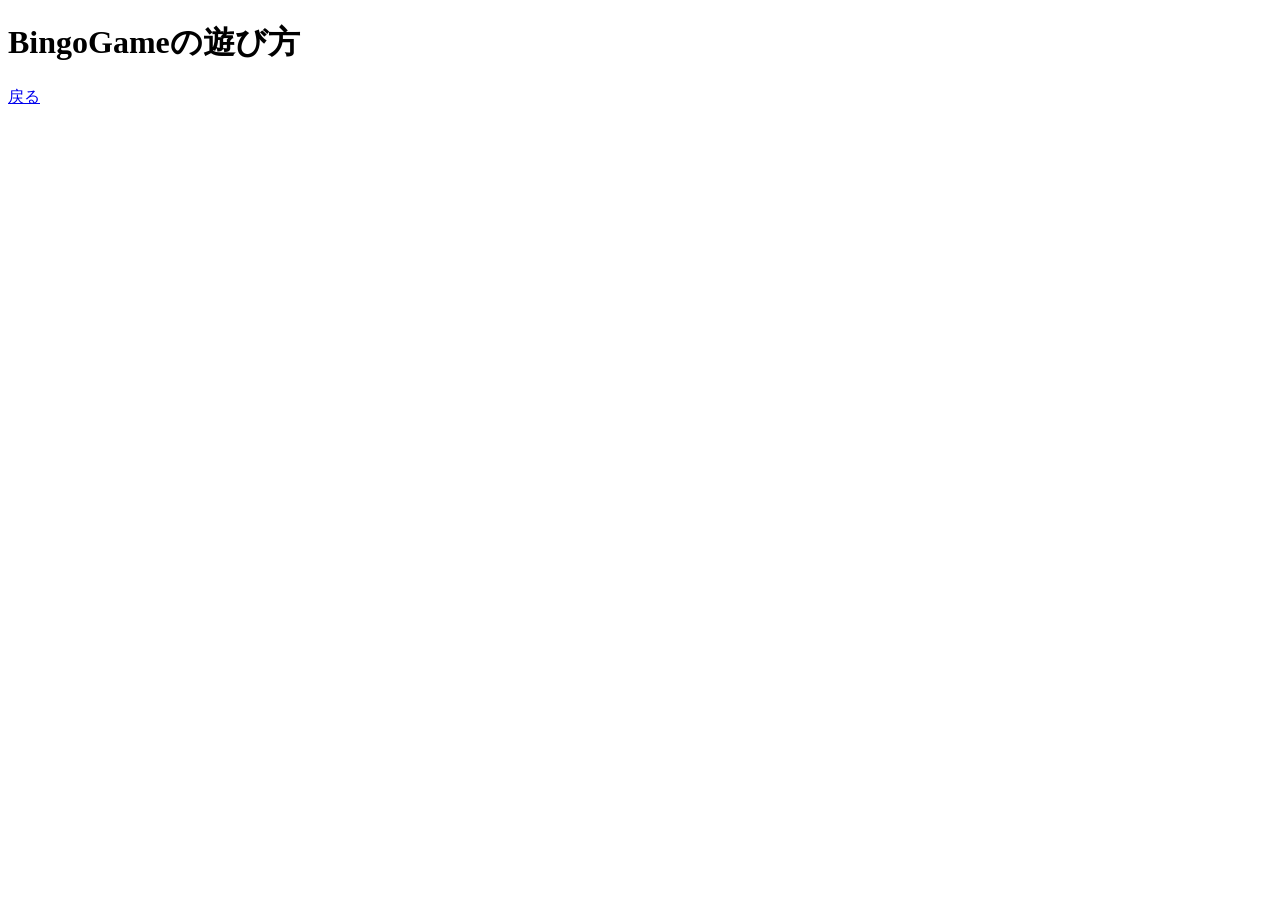
==== usage.html @ 59c3a4e4 "update files" ====
<!DOCTYPE html>
<html lang="en">
<head>
  <meta charset="UTF-8">
  <meta name="viewport" content="width=device-width, initial-scale=1.0">
  <title>遊び方 | BingoGame</title>
</head>
<body>
  <h1>BingoGameの遊び方</h1>
  <a href="./index.html">戻る</a>
</body>
</html>
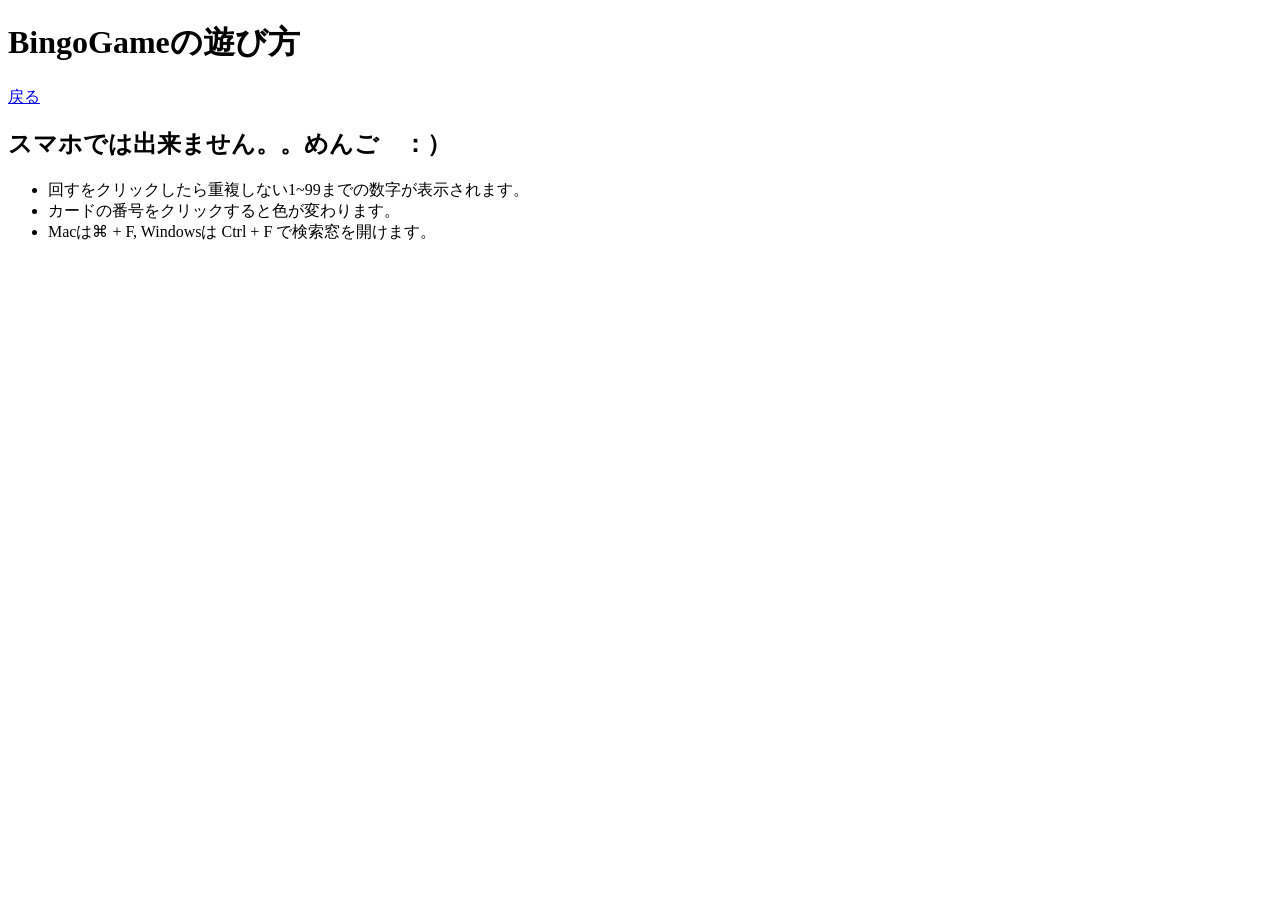
==== commit 80e6d0e5: "usage append a little" ====
--- a/usage.html
+++ b/usage.html
@@ -8,5 +8,12 @@
 <body>
   <h1>BingoGameの遊び方</h1>
   <a href="./index.html">戻る</a>
+
+  <h2>スマホでは出来ません。。めんご　：）</h2>
+  <ul>
+    <li>回すをクリックしたら重複しない1~99までの数字が表示されます。</li>
+    <li>カードの番号をクリックすると色が変わります。</li>
+    <li>Macは⌘ + F, Windowsは Ctrl + F で検索窓を開けます。</li>
+  </ul>
 </body>
 </html>
